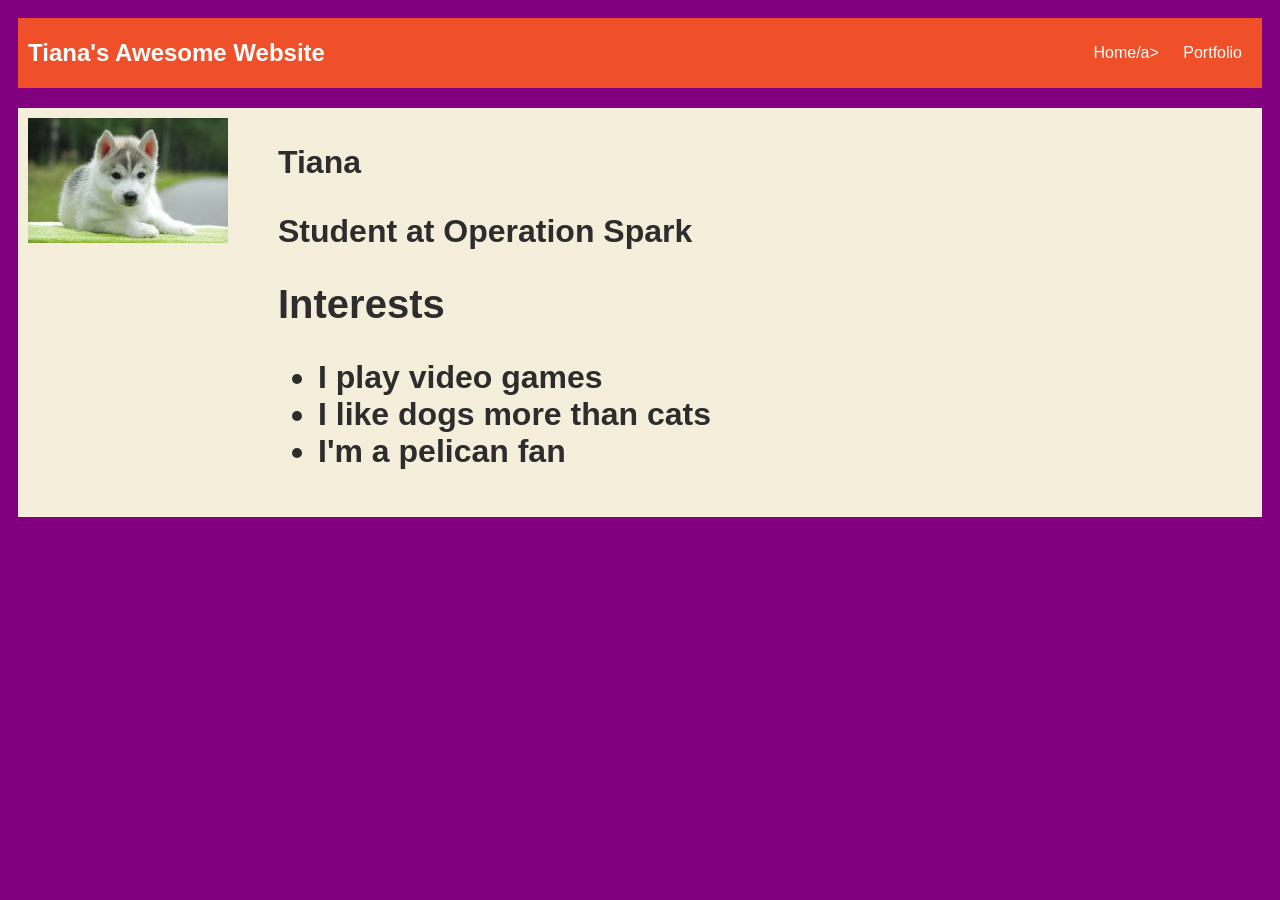
==== index.html @ 059f8634 "add portfolio.html file" ====
<!DOCTYPE html>
<html>
    <head>
        <title>Tiana"s Amazing Website</title>
        <style>
            body {
                background: rgb(128,0,128);
                color: rgb(45, 45, 45);
                padding: 10px;
                font-family: arial;
            }
            header {
                font-size: 1.5em;
                font-weight: bold;
            }
            [id=all-contents] {
                max-width: 800px;
                margin: auto;
            }
    
            /* navigation menu */
            nav {
                background: rgb(239, 80, 41);
                margin: 0 auto;
                margin-bottom: 20px;
                display: flex;
                padding: 10px;
            }
            nav header {
                display: flex;
                align-items: center;
                color: rgb(255, 255, 255);
                flex: 1;
            }
            nav ul {
                list-style-image: none;
            }
            nav li {
                display: inline-block;
                padding: 0 10px;
            }
            nav a {
                text-decoration: none;
                color: #fff;
            }
    
            /* main container area beneath menu */
            main {
                background: rgb(245, 238, 219);
                display: flex;
            }
            [class=sidebar] {
                margin-right: 25px;
                padding: 10px;
            }
            [class=sidebar] img {
                width: 200px;
            }
            [class=content] {
                flex: 1;
                padding: 15px;
            }
            [class=interests] header {
                font-size: 1.25em;
            }
        </style>
    </head>   
    
    <body>
        <div id="all-content">
            <nav>
                <header>Tiana's Awesome Website</header>
                <ul>
                    <li><a href="index.html">Home/a></li>
                    <li><a href="portfolio.html">Portfolio</a></li>
                </ul>
            </nav>
            
            <main>
                <div class="sidebar">
                    
                   <img src="[data-uri]"> 
                </div>
                <div class="content">
                    <h1>Tiana</header>
                    <p>Student at Operation Spark</p>
                    <section class="interests">
                        <header>Interests</header>
                        <ul>
                            <li>I play video games</li>
                            <li>I like dogs more than cats</li>
                            <li>I'm a pelican fan</li>
                        </ul>
                    </section>
                </div>
            </main>
        </div>
    </body>
</html>
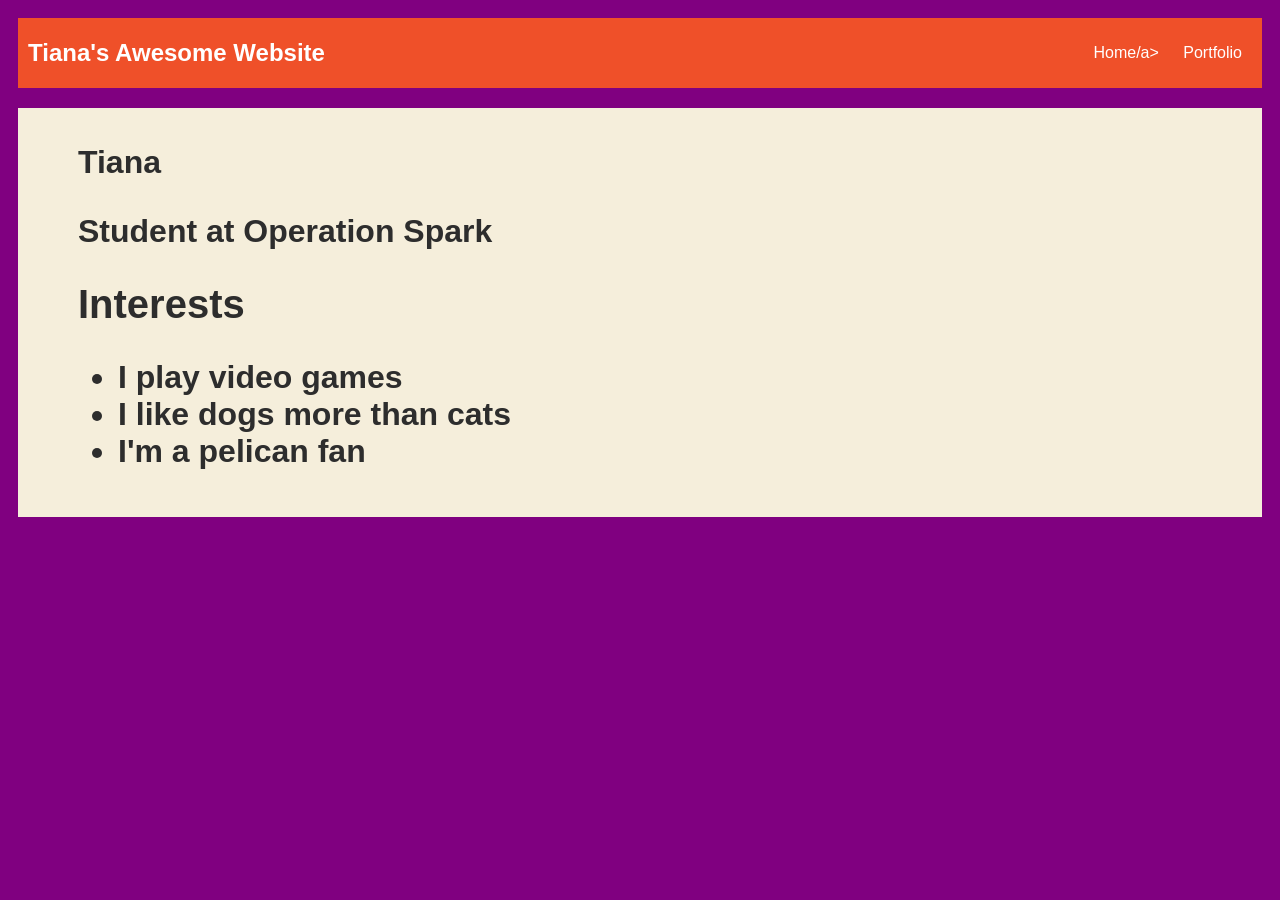
==== commit 1747f086: "pushing code to github" ====
--- a/index.html
+++ b/index.html
@@ -2,68 +2,7 @@
 <html>
     <head>
         <title>Tiana"s Amazing Website</title>
-        <style>
-            body {
-                background: rgb(128,0,128);
-                color: rgb(45, 45, 45);
-                padding: 10px;
-                font-family: arial;
-            }
-            header {
-                font-size: 1.5em;
-                font-weight: bold;
-            }
-            [id=all-contents] {
-                max-width: 800px;
-                margin: auto;
-            }
-    
-            /* navigation menu */
-            nav {
-                background: rgb(239, 80, 41);
-                margin: 0 auto;
-                margin-bottom: 20px;
-                display: flex;
-                padding: 10px;
-            }
-            nav header {
-                display: flex;
-                align-items: center;
-                color: rgb(255, 255, 255);
-                flex: 1;
-            }
-            nav ul {
-                list-style-image: none;
-            }
-            nav li {
-                display: inline-block;
-                padding: 0 10px;
-            }
-            nav a {
-                text-decoration: none;
-                color: #fff;
-            }
-    
-            /* main container area beneath menu */
-            main {
-                background: rgb(245, 238, 219);
-                display: flex;
-            }
-            [class=sidebar] {
-                margin-right: 25px;
-                padding: 10px;
-            }
-            [class=sidebar] img {
-                width: 200px;
-            }
-            [class=content] {
-                flex: 1;
-                padding: 15px;
-            }
-            [class=interests] header {
-                font-size: 1.25em;
-            }
-        </style>
+        <link rel="stylesheet" tyoe="text/css" href="myStyle.css"></link>
     </head>   
     
     <body>
@@ -79,7 +18,7 @@
             <main>
                 <div class="sidebar">
                     
-                   <img src="[data-uri]"> 
+                   <img1 src="[data-uri]"> 
                 </div>
                 <div class="content">
                     <h1>Tiana</header>
--- a/myStyle.css
+++ b/myStyle.css
@@ -0,0 +1,60 @@
+body {
+                background: rgb(128,0,128);
+                color: rgb(45, 45, 45);
+                padding: 10px;
+                font-family: arial;
+            }
+            header {
+                font-size: 1.5em;
+                font-weight: bold;
+            }
+            [id=all-contents] {
+                max-width: 800px;
+                margin: auto;
+            }
+    
+            /* navigation menu */
+            nav {
+                background: rgb(239, 80, 41);
+                margin: 0 auto;
+                margin-bottom: 20px;
+                display: flex;
+                padding: 10px;
+            }
+            nav header {
+                display: flex;
+                align-items: center;
+                color: rgb(255, 255, 255);
+                flex: 1;
+            }
+            nav ul {
+                list-style-image: none;
+            }
+            nav li {
+                display: inline-block;
+                padding: 0 10px;
+            }
+            nav a {
+                text-decoration: none;
+                color: #fff;
+            }
+    
+            /* main container area beneath menu */
+            main {
+                background: rgb(245, 238, 219);
+                display: flex;
+            }
+            [class=sidebar] {
+                margin-right: 25px;
+                padding: 10px;
+            }
+            [class=sidebar] img {
+                width: 200px;
+            }
+            [class=content] {
+                flex: 1;
+                padding: 15px;
+            }
+            [class=interests] header {
+                font-size: 1.25em;
+            }
